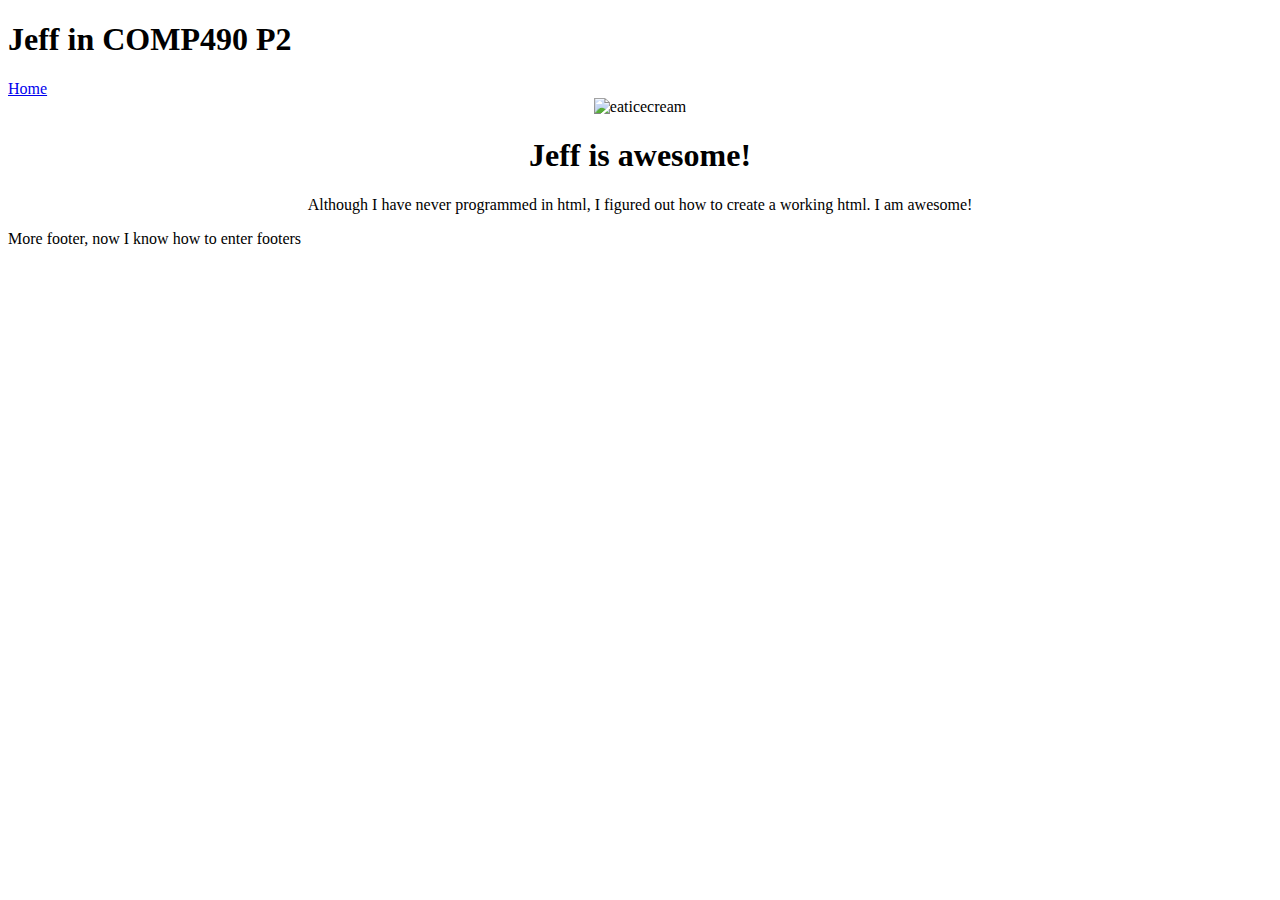
==== testRedirect.html @ d31df472 "Add files via upload" ====
<!DOCTYPE html>

<html>

<head>
  <title>COMP490 P2</title>
  <link rel="stylesheet" type="text/css" href="design.css">
</head>

<body>
        <div id="container">
                <div id="header">
                        <div id="nav">
                        <h1 class="header1">Jeff in COMP490 P2</h1>

                        <a class="link" href="index.html">Home</a>

                        </div>
                </div>

<div id="content">
        <center><img class="icecream" src="https://cdn4.dogonews.com/images/00396639-c9cb-4562-83cd-3fbb12ba728a/3d-printer-used-to-make-ice-cream.jpg" alt="eaticecream"/>
        <h1>Jeff is awesome!</h1>

        <p>

                Although I have never programmed in html, I figured out how to create a working html. I am awesome!

        </p>

        </div>

<div id="footer">
        More footer, now I know how to enter footers</a>
</div>
</body>

</html>
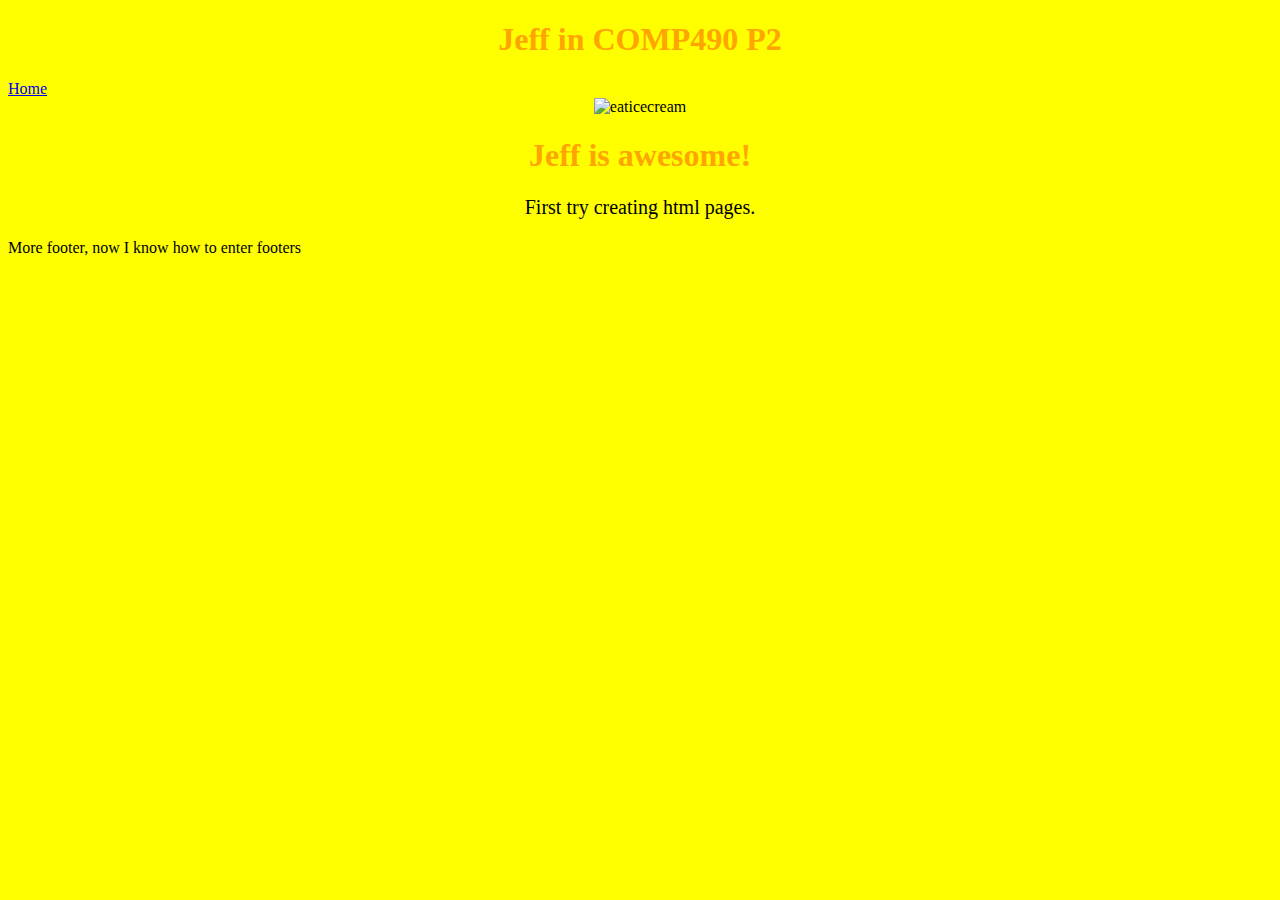
==== commit 8b5f4d45: "Add files via upload" ====
--- a/testRedirect.html
+++ b/testRedirect.html
@@ -24,7 +24,7 @@
 
         <p>
 
-                Although I have never programmed in html, I figured out how to create a working html. I am awesome!
+                First try creating html pages.
 
         </p>
 
--- a/design.css
+++ b/design.css
@@ -0,0 +1,13 @@
+body {
+    background-color: yellow;
+}
+
+h1 {
+    color: orange;
+    text-align: center;
+}
+
+p {
+    font-family: "Times New Roman", Times, serif;
+    font-size: 20px;
+}